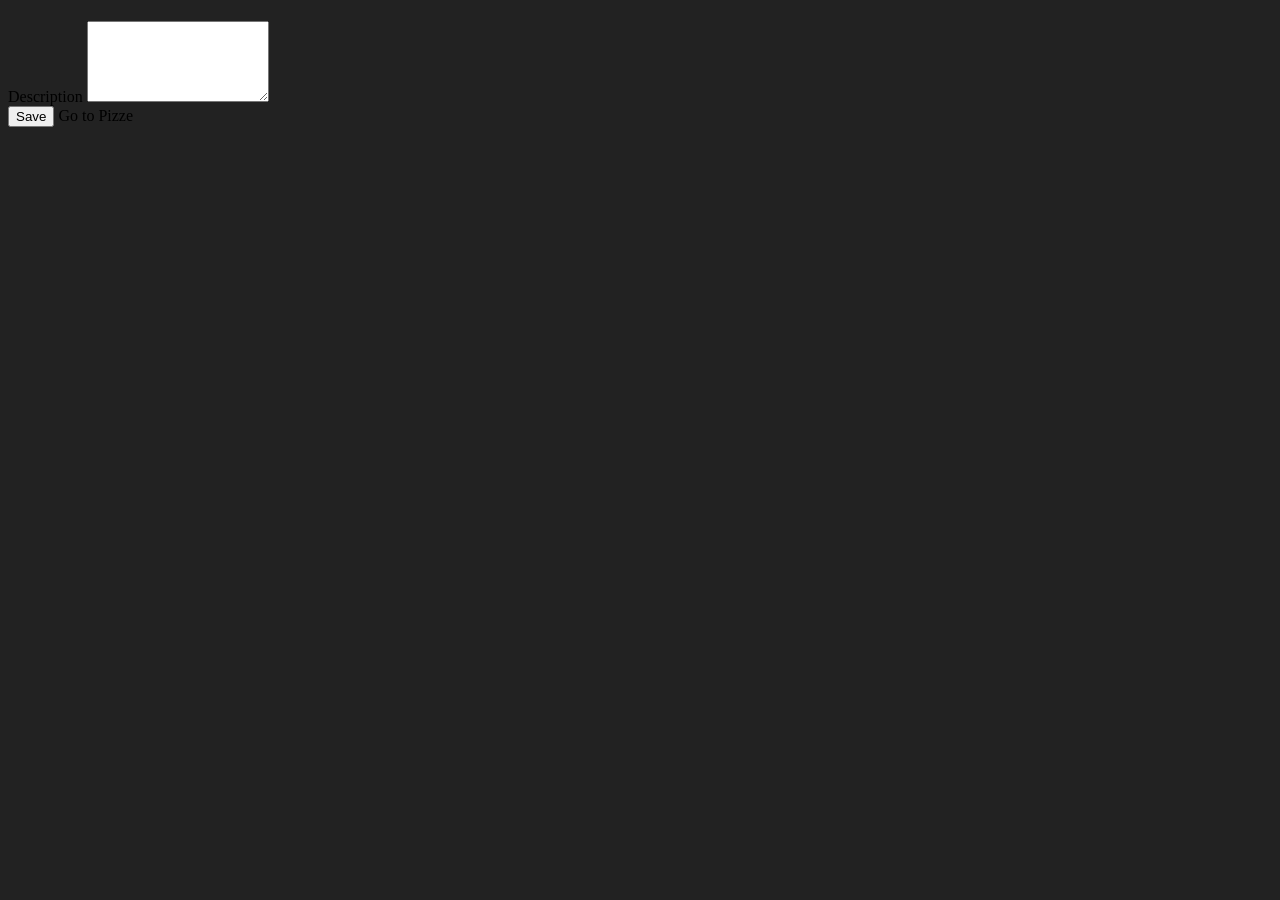
==== src/main/resources/templates/photos/form.html @ b6ae9a91 "fix() crud Photos" ====
<!doctype html>
<html lang="en" xmlns:th="http://www.thymeleaf.org" th:with="isEdit=${photo.id != null}">
<head th:insert="fragments/resources :: headResources(${isEdit ? 'Edit Photo' : 'Create Photo'})"></head>

<body style="background-color: #222">
<header>
	<nav th:replace="fragments/navBar :: topNavBar('photos')"></nav>
</header>

<main>
	
	<div class="container text-light ">
		<div class=" row d.flex">
			<div class="col-7">
				<h1 class="p-2 g-col-6 mt-3" th:text="${isEdit ? '📸📸📸 Edit Photo 📸📸📸' : '📸📸📸 Create Photo 📸📸📸'}"></h1>
				
				<form
						th:with="actionUrl=${isEdit ? '/photos/edit/'+photo.id : '/photos/create'}"
						id="photo-crate"
						method="POST"
						th:action="@{${actionUrl}}"
						th:object="${photo}"
						class="row"
				>
					<div class="col-4 mb-3" th:insert="fragments/components :: formField('text', 'Title', 'title')"></div>
					<div class="col-4 mb-3" th:insert="fragments/components :: formField('text', 'Image', 'url')"></div>
					<div class="col-12 d-flex justify-content-between">
						
						<div class="col-5 mb-3">
							<label for="description" class="form-label">Description</label>
							<textarea id="description" class="form-control" rows="5" th:field="*{description}"> </textarea>
						</div>
					</div>
					
					<div class="col-12 ">
						<button class=" btn btn-primary " type="submit">Save</button>
						<a th:href="@{/photos}" class=" mx-5 btn btn-primary">Go to Pizze</a>
					</div>
				
				</form>
			</div>
		</div>
	</div>
</main>
</body>
</html>
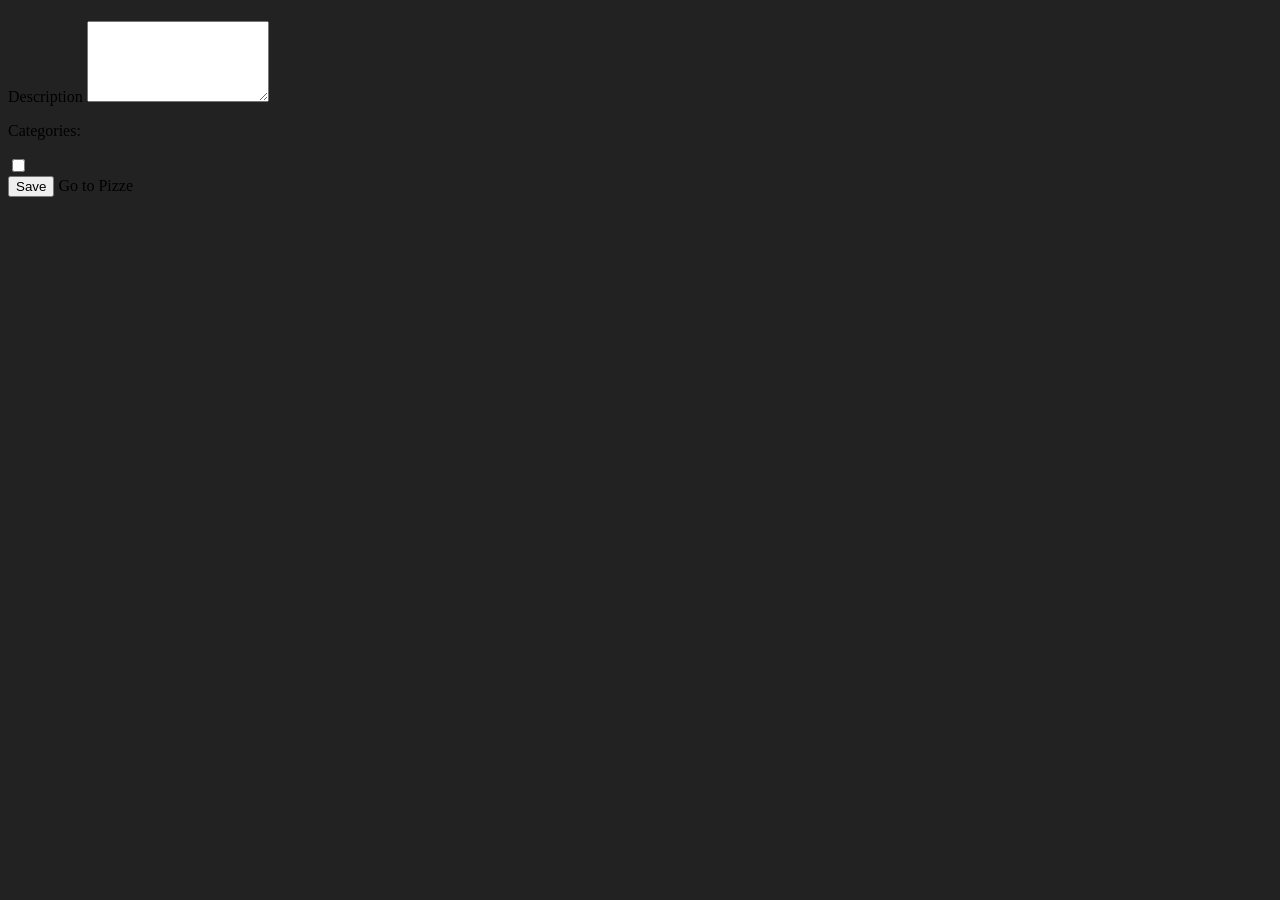
==== commit 5351eca4: "feat(Crud) Categories" ====
--- a/src/main/resources/templates/photos/form.html
+++ b/src/main/resources/templates/photos/form.html
@@ -1,5 +1,5 @@
 <!doctype html>
-<html lang="en" xmlns:th="http://www.thymeleaf.org" th:with="isEdit=${photo.id != null}">
+<html lang="en" th:with="isEdit=${photo.id != null}" xmlns:th="http://www.thymeleaf.org">
 <head th:insert="fragments/resources :: headResources(${isEdit ? 'Edit Photo' : 'Create Photo'})"></head>
 
 <body style="background-color: #222">
@@ -15,26 +15,42 @@
 				<h1 class="p-2 g-col-6 mt-3" th:text="${isEdit ? '📸📸📸 Edit Photo 📸📸📸' : '📸📸📸 Create Photo 📸📸📸'}"></h1>
 				
 				<form
-						th:with="actionUrl=${isEdit ? '/photos/edit/'+photo.id : '/photos/create'}"
+						class="row "
 						id="photo-crate"
 						method="POST"
 						th:action="@{${actionUrl}}"
 						th:object="${photo}"
-						class="row"
+						th:with="actionUrl=${isEdit ? '/photos/edit/'+photo.id : '/photos/create'}"
 				>
 					<div class="col-4 mb-3" th:insert="fragments/components :: formField('text', 'Title', 'title')"></div>
 					<div class="col-4 mb-3" th:insert="fragments/components :: formField('text', 'Image', 'url')"></div>
-					<div class="col-12 d-flex justify-content-between">
+					
+					<div class="d-flex">
+						<div class="col-6 d-flex justify-content-between">
+							<div class="col-10 mb-3">
+								<label class="form-label" for="description">Description</label>
+								<textarea class="form-control" id="description" rows="5" th:field="*{description}"> </textarea>
+							</div>
+						</div>
 						
-						<div class="col-5 mb-3">
-							<label for="description" class="form-label">Description</label>
-							<textarea id="description" class="form-control" rows="5" th:field="*{description}"> </textarea>
+						<div class="col-6 flex-column">
+							<p>Categories:</p>
+							<div class="d-flex flex-wrap gap-4 ">
+								<div class="form-check " th:each="cat : ${categoryList}">
+									<input class="form-check-input" type="checkbox" th:value="${cat.id}" th:id="|cat_${cat.id}|"
+									       th:field="*{categories}">
+									<label class="form-check-label" th:for="|cat_${cat.id}|" th:text="${cat.name}"></label>
+								</div>
+							</div>
+						
 						</div>
+					
+					
 					</div>
 					
 					<div class="col-12 ">
 						<button class=" btn btn-primary " type="submit">Save</button>
-						<a th:href="@{/photos}" class=" mx-5 btn btn-primary">Go to Pizze</a>
+						<a class=" mx-5 btn btn-primary" th:href="@{/photos}">Go to Pizze</a>
 					</div>
 				
 				</form>
